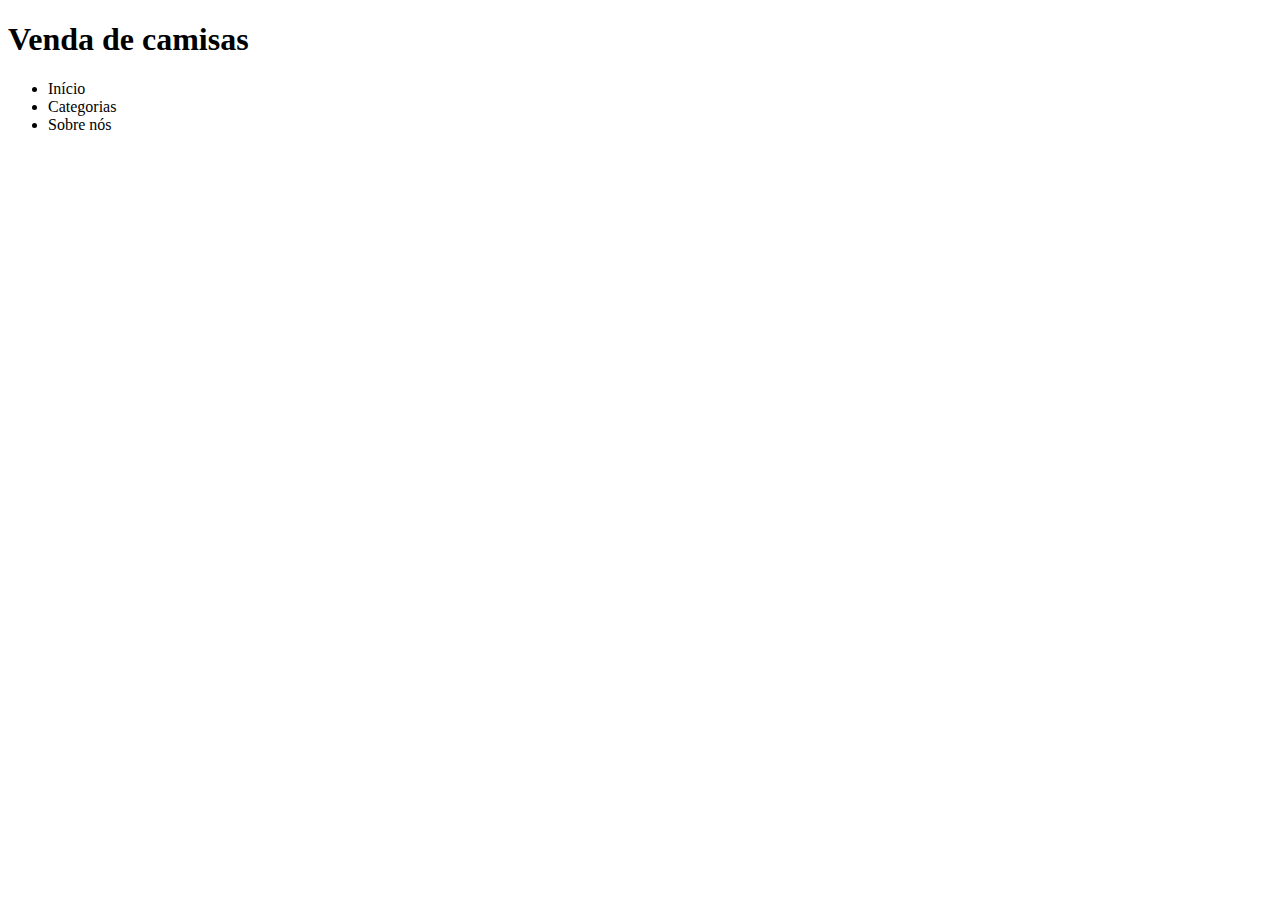
==== HTML/index.html @ b4abc349 "Criei o index e o style iniciais" ====
<!DOCTYPE html>
<html lang="en">
<head>
    <meta charset="UTF-8">
    <meta name="viewport" content="width=device-width, initial-scale=1.0">
    <link rel="stylesheet" href="/Projeto/CSS/style.css">
    <title>Camisas de time</title>
</head>
<body>
    <header>
        <h1>Venda de camisas</h1>
        <nav>
            <ul>
                <li>
                    Início
                </li>
                <li>
                    Categorias
                </li>
                <li>
                    Sobre nós
                </li>
            </ul>
        </nav>
    </header>
</body>
</html>
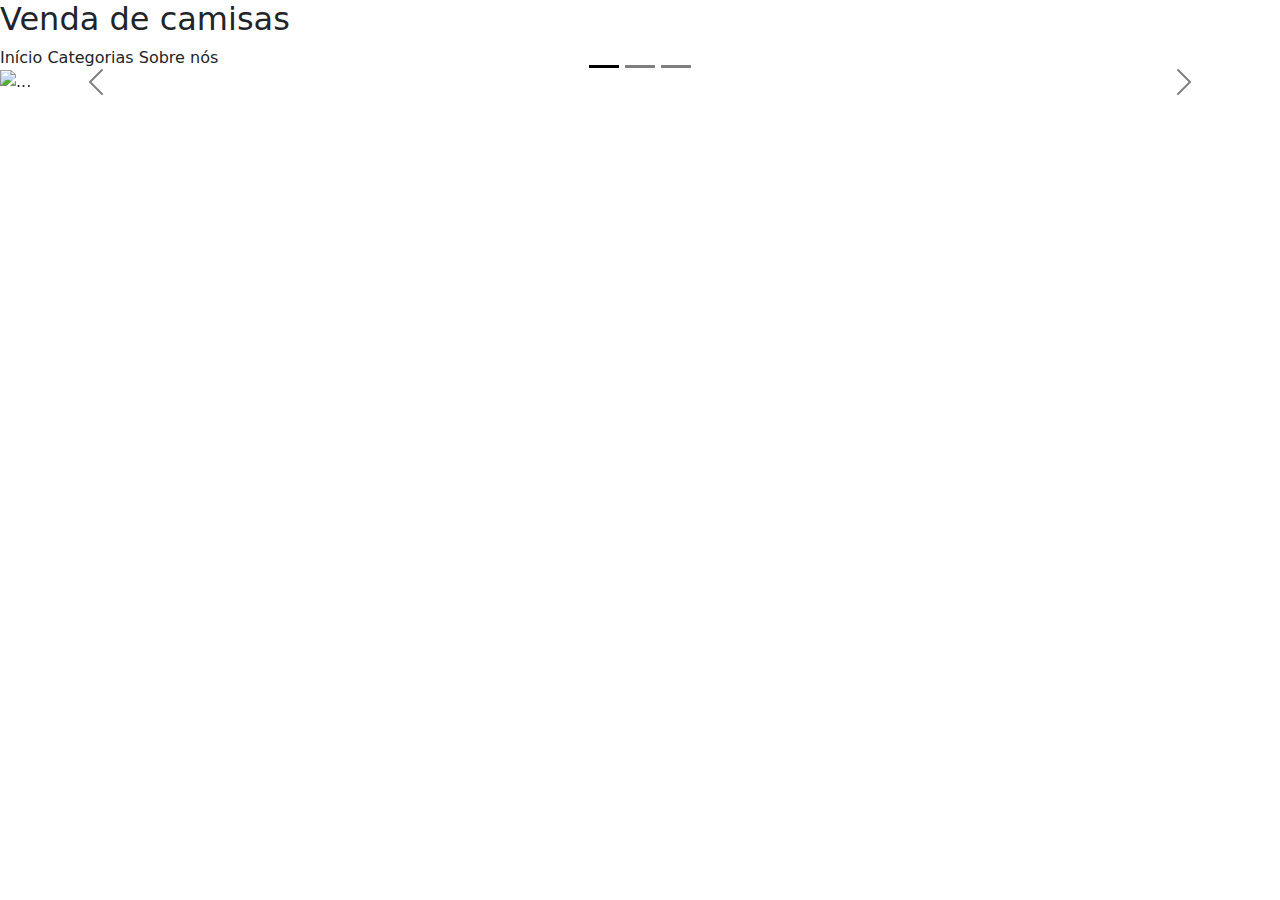
==== commit 541f264c: "Criação dos slides para amostra de destaques" ====
--- a/HTML/index.html
+++ b/HTML/index.html
@@ -3,25 +3,57 @@
 <head>
     <meta charset="UTF-8">
     <meta name="viewport" content="width=device-width, initial-scale=1.0">
-    <link rel="stylesheet" href="/Projeto/CSS/style.css">
+    <link rel="stylesheet" href="/Projeto_Site_de_Venda/CSS/style.css">
+    <link href="https://cdn.jsdelivr.net/npm/bootstrap@5.3.3/dist/css/bootstrap.min.css" rel="stylesheet">
+    <link href="https://getbootstrap.com/docs/5.3/assets/css/docs.css" rel="stylesheet">
     <title>Camisas de time</title>
+    <script src="https://cdn.jsdelivr.net/npm/bootstrap@5.3.3/dist/js/bootstrap.bundle.min.js"></script>
 </head>
 <body>
     <header>
-        <h1>Venda de camisas</h1>
+        <h2>Venda de camisas</h2>
         <nav>
-            <ul>
-                <li>
-                    Início
-                </li>
-                <li>
-                    Categorias
-                </li>
-                <li>
-                    Sobre nós
-                </li>
-            </ul>
+            <span id="span1" onclick="window.location.href = 'index.html'">Início</span>
+            <span id="span2" onclick="window.location.href = 'Categorias.html'">Categorias</span>
+            <span id="span3" onclick="window.location.href = 'sobre.html'">Sobre nós</span>
         </nav>
     </header>
+    <main>
+      <div id="carouselExampleCaptions" class="carousel slide"  data-bs-theme="dark">
+          <div class="carousel-indicators">
+            <button type="button" data-bs-target="#carouselExampleCaptions" data-bs-slide-to="0" class="active" aria-current="true" aria-label="Slide 1"></button>
+            <button type="button" data-bs-target="#carouselExampleCaptions" data-bs-slide-to="1" aria-label="Slide 2"></button>
+            <button type="button" data-bs-target="#carouselExampleCaptions" data-bs-slide-to="2" aria-label="Slide 3"></button>
+          </div>
+          <div class="carousel-inner">
+            <div class="carousel-item active">
+              <img src="/Projeto_Site_de_Venda/imgs/psg.jpg" class="d-block" alt="...">
+              <div class="carousel-caption d-none d-md-block">
+                <h5>PSG</h5>
+              </div>
+            </div>
+            <div class="carousel-item">
+              <img src="/Projeto_Site_de_Venda/imgs/palmeiras.jpg" class="d-block" alt="...">
+              <div class="carousel-caption d-none d-md-block">
+                <h5>Palmeiras</h5>
+              </div>
+            </div>
+            <div class="carousel-item">
+              <img src="/Projeto_Site_de_Venda/imgs/vasco.jpg" class="d-block" alt="...">
+              <div class="carousel-caption d-none d-md-block">
+                <h5>Vasco</h5>
+              </div>
+            </div>
+          </div>
+          <button class="carousel-control-prev" type="button" data-bs-target="#carouselExampleCaptions" data-bs-slide="prev">
+            <span class="carousel-control-prev-icon" aria-hidden="true"></span>
+            <span class="visually-hidden">Previous</span>
+          </button>
+          <button class="carousel-control-next" type="button" data-bs-target="#carouselExampleCaptions" data-bs-slide="next">
+            <span class="carousel-control-next-icon" aria-hidden="true"></span>
+            <span class="visually-hidden">Next</span>
+          </button>
+      </div>
+    </main>
 </body>
 </html>